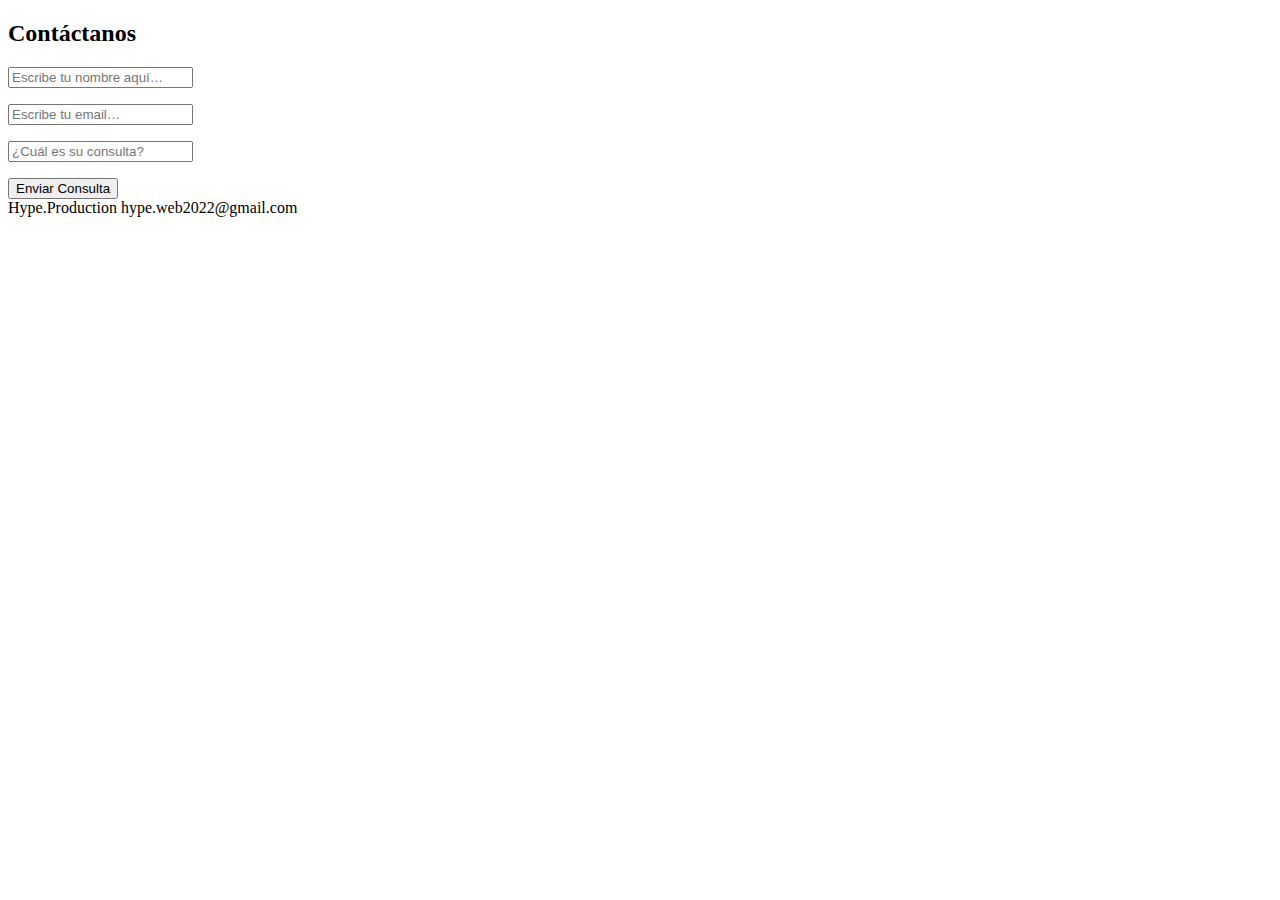
==== Contacto.html @ 0edb86bc "Add files via upload" ====
<!DOCTYPE html>
<html lang="es">

<head>
    <meta charset="UTF-8">
    <meta http-equiv="X-UA-Compatible" content="IE=edge">
    <meta name="viewport" content="width=device-width, initial-scale=1.0">
    <title>Hype.Production</title>
    <link rel="shortcut icon" href="/archivos/premiere-logo.png" type="image/x-icon">
    <link rel="stylesheet" href="./CSS/Contacto.css">





<form class="form" action="https://formspree.io/f/mvolbpej"
method="POST"> 
    <h2>Contáctanos</h2>
    <p type="Nombre:"><input placeholder="Escribe tu nombre aquí…"name="Nombre"></input></p>
    <p type="Email:"><input placeholder="Escribe tu email…" name="email" ></input></p>
    <p type="Mensaje:"><input placeholder="¿Cuál es su consulta?" name="mensaje" ></input></p>
    <button>Enviar Consulta</button>
    <div>
      <span class="fa fa-phone"></span>Hype.Production
      <span class="fa fa-envelope-o"></span> hype.web2022@gmail.com
    </div>
  </form>
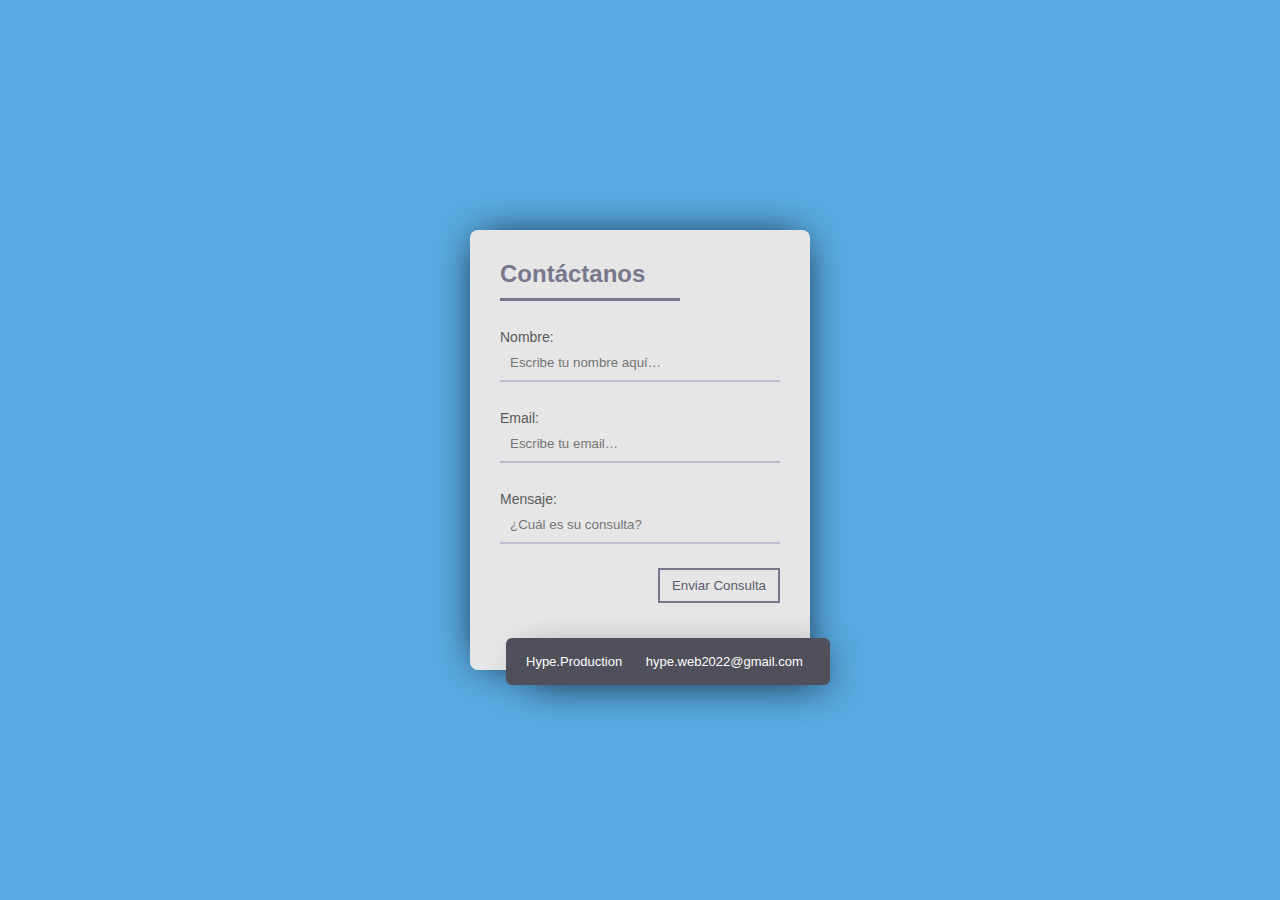
==== commit 15735ee6: "Update Contacto.html" ====
--- a/Contacto.html
+++ b/Contacto.html
@@ -7,7 +7,7 @@
     <meta name="viewport" content="width=device-width, initial-scale=1.0">
     <title>Hype.Production</title>
     <link rel="shortcut icon" href="/archivos/premiere-logo.png" type="image/x-icon">
-    <link rel="stylesheet" href="./CSS/Contacto.css">
+    <link rel="stylesheet" href="./css/Contacto.css">
 
 
 
@@ -24,4 +24,4 @@
       <span class="fa fa-phone"></span>Hype.Production
       <span class="fa fa-envelope-o"></span> hype.web2022@gmail.com
     </div>
-  </form>+  </form>
--- a/css/Contacto.css
+++ b/css/Contacto.css
@@ -0,0 +1,10 @@
+body{background:#59ABE3;margin:0}
+.form{width:340px;height:440px;background:#e6e6e6;border-radius:8px;box-shadow:0 0 40px -10px #000;margin:calc(50vh - 220px) auto;padding:20px 30px;max-width:calc(100vw - 40px);box-sizing:border-box;font-family:'Montserrat',sans-serif;position:relative}
+h2{margin:10px 0;padding-bottom:10px;width:180px;color:#78788c;border-bottom:3px solid #78788c}
+input{width:100%;padding:10px;box-sizing:border-box;background:none;outline:none;resize:none;border:0;font-family:'Montserrat',sans-serif;transition:all .3s;border-bottom:2px solid #bebed2}
+input:focus{border-bottom:2px solid #78788c}
+p:before{content:attr(type);display:block;margin:28px 0 0;font-size:14px;color:#5a5a5a}
+button{float:right;padding:8px 12px;margin:8px 0 0;font-family:'Montserrat',sans-serif;border:2px solid #78788c;background:0;color:#5a5a6e;cursor:pointer;transition:all .3s}
+button:hover{background:#78788c;color:#fff}
+div{content:'Hi';position:absolute;bottom:-15px;right:-20px;background:#50505a;color:#fff;width:320px;padding:16px 4px 16px 0;border-radius:6px;font-size:13px;box-shadow:10px 10px 40px -14px #000}
+span{margin:0 5px 0 15px}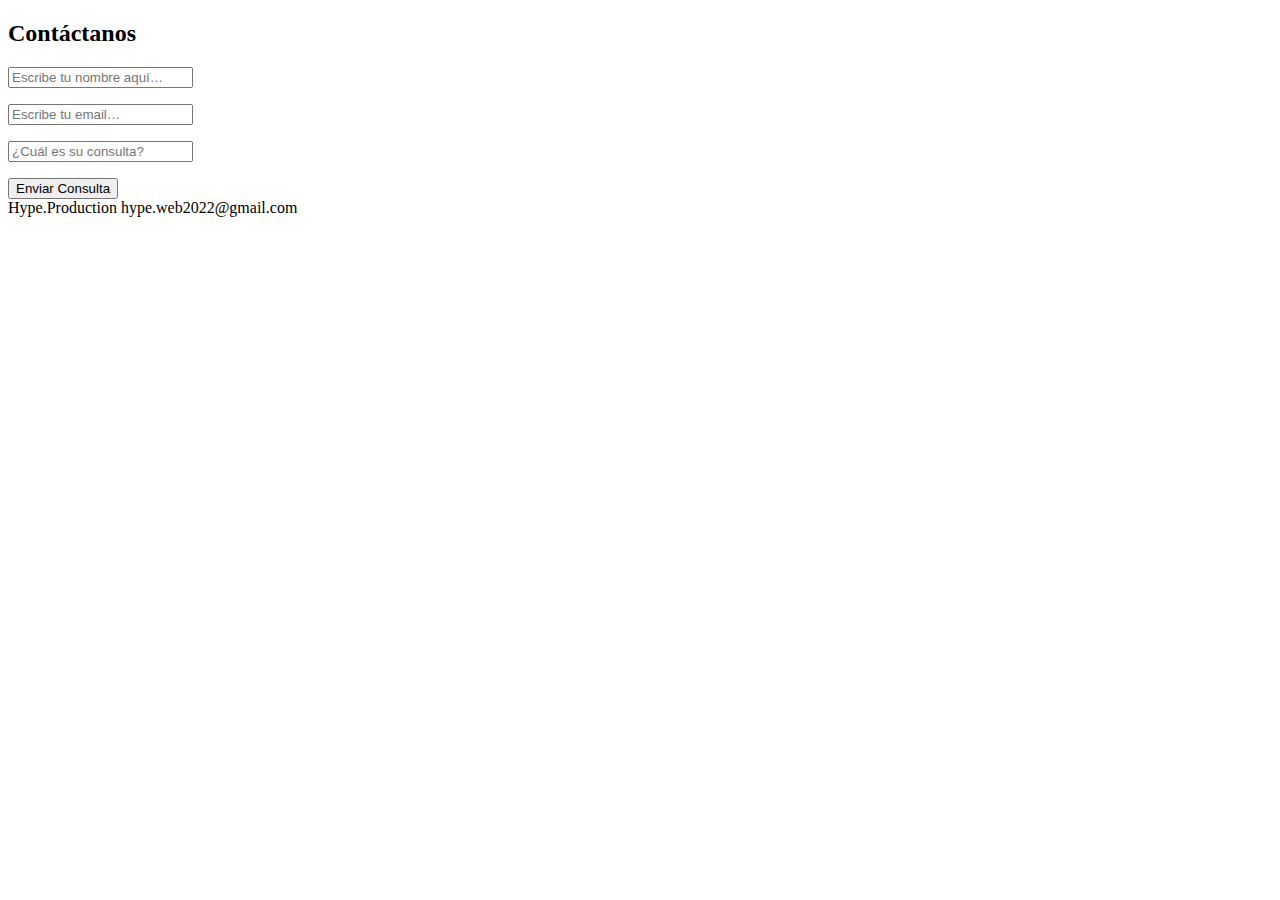
==== commit 78101bdc: "Add files via upload" ====
--- a/Contacto.html
+++ b/Contacto.html
@@ -7,7 +7,7 @@
     <meta name="viewport" content="width=device-width, initial-scale=1.0">
     <title>Hype.Production</title>
     <link rel="shortcut icon" href="/archivos/premiere-logo.png" type="image/x-icon">
-    <link rel="stylesheet" href="./css/Contacto.css">
+    <link rel="stylesheet" href="./CSS/Contacto.css">
 
 
 
@@ -24,4 +24,4 @@
       <span class="fa fa-phone"></span>Hype.Production
       <span class="fa fa-envelope-o"></span> hype.web2022@gmail.com
     </div>
-  </form>
+  </form>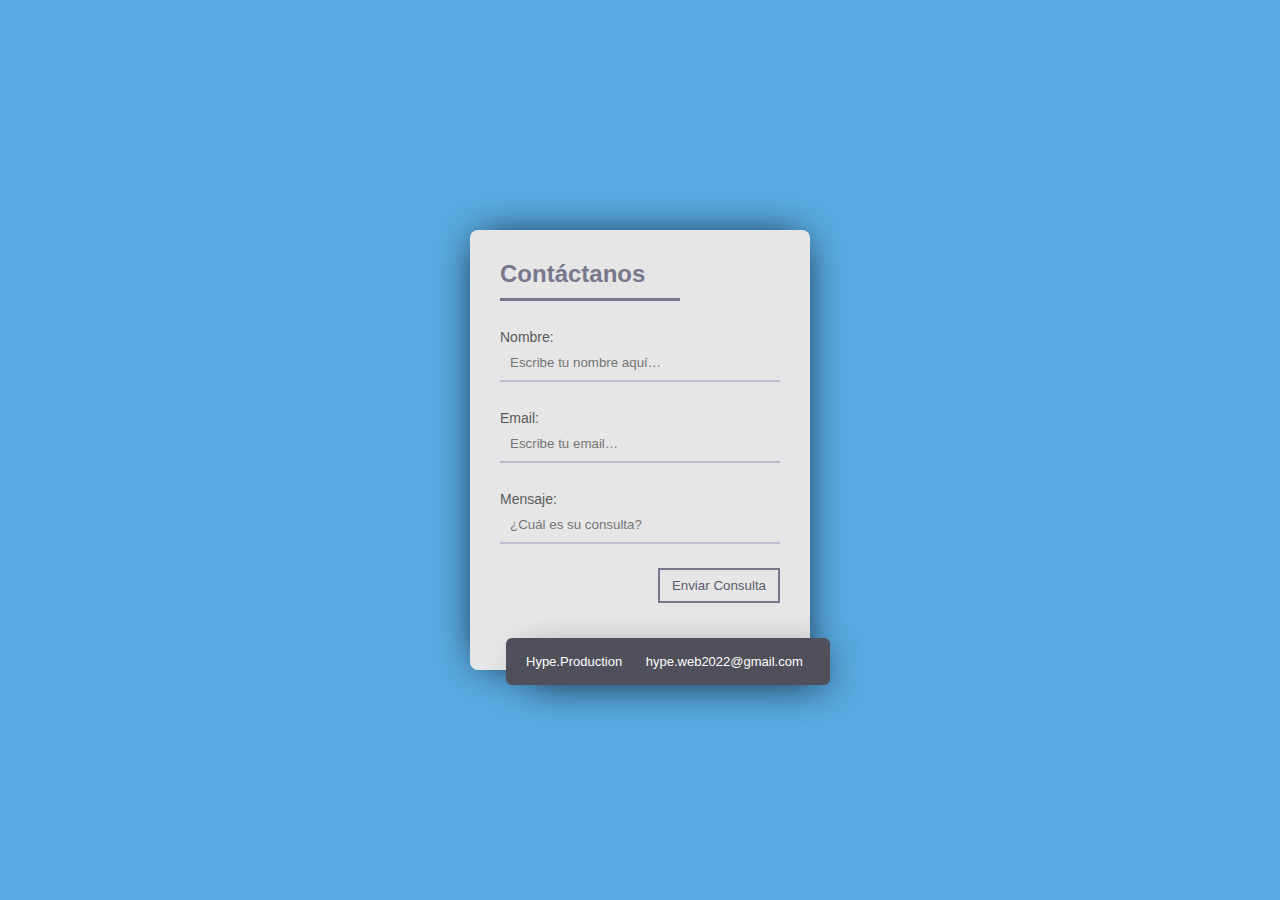
==== commit c1a9368f: "Add files via upload" ====
--- a/Contacto.html
+++ b/Contacto.html
@@ -7,7 +7,7 @@
     <meta name="viewport" content="width=device-width, initial-scale=1.0">
     <title>Hype.Production</title>
     <link rel="shortcut icon" href="/archivos/premiere-logo.png" type="image/x-icon">
-    <link rel="stylesheet" href="./CSS/Contacto.css">
+    <link rel="stylesheet" href="./css/Styles.css">
 
 
 
--- a/css/Styles.css
+++ b/css/Styles.css
@@ -0,0 +1,10 @@
+body{background:#59ABE3;margin:0}
+.form{width:340px;height:440px;background:#e6e6e6;border-radius:8px;box-shadow:0 0 40px -10px #000;margin:calc(50vh - 220px) auto;padding:20px 30px;max-width:calc(100vw - 40px);box-sizing:border-box;font-family:'Montserrat',sans-serif;position:relative}
+h2{margin:10px 0;padding-bottom:10px;width:180px;color:#78788c;border-bottom:3px solid #78788c}
+input{width:100%;padding:10px;box-sizing:border-box;background:none;outline:none;resize:none;border:0;font-family:'Montserrat',sans-serif;transition:all .3s;border-bottom:2px solid #bebed2}
+input:focus{border-bottom:2px solid #78788c}
+p:before{content:attr(type);display:block;margin:28px 0 0;font-size:14px;color:#5a5a5a}
+button{float:right;padding:8px 12px;margin:8px 0 0;font-family:'Montserrat',sans-serif;border:2px solid #78788c;background:0;color:#5a5a6e;cursor:pointer;transition:all .3s}
+button:hover{background:#78788c;color:#fff}
+div{content:'Hi';position:absolute;bottom:-15px;right:-20px;background:#50505a;color:#fff;width:320px;padding:16px 4px 16px 0;border-radius:6px;font-size:13px;box-shadow:10px 10px 40px -14px #000}
+span{margin:0 5px 0 15px}